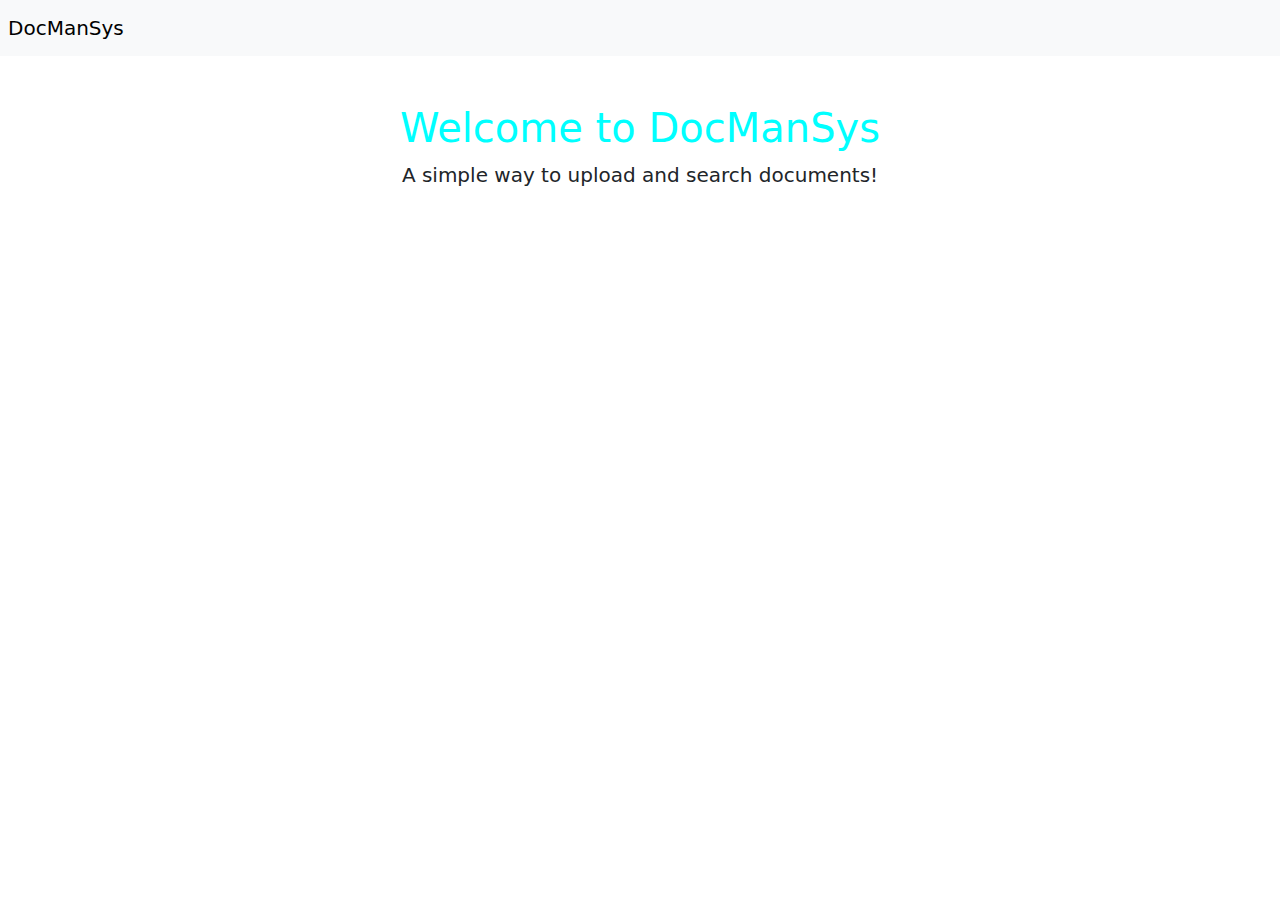
==== WebUI/wwwroot/index.html @ df90c5b9 "webUI is now able to get data from DB" ====
﻿<!DOCTYPE html>
<html lang="en">
<head>
    <meta charset="UTF-8">
    <link href="style.css" rel="stylesheet">
    <script src="app.js"></script>
    <link href="https://cdn.jsdelivr.net/npm/bootstrap@5.3.3/dist/css/bootstrap.min.css" rel="stylesheet" integrity="sha384-QWTKZyjpPEjISv5WaRU9OFeRpok6YctnYmDr5pNlyT2bRjXh0JMhjY6hW+ALEwIH" crossorigin="anonymous">
    <script src="https://cdn.jsdelivr.net/npm/bootstrap@5.3.3/dist/js/bootstrap.bundle.min.js" integrity="sha384-YvpcrYf0tY3lHB60NNkmXc5s9fDVZLESaAA55NDzOxhy9GkcIdslK1eN7N6jIeHz" crossorigin="anonymous"></script>
    <title>DocManSys</title>
</head>
<body>
    <!--<div class="d-flex justify-content-center"> Documents
        <div id="documentList">
            
        </div>
    </div>-->
    <nav class="navbar navbar-expand-lg navbar-light bg-light">
        <a class="navbar-brand ms-2" href="#">DocManSys</a>
        <button class="navbar-toggler" type="button" data-toggle="collapse" data-target="#navbarNav" aria-controls="navbarNav" aria-expanded="false" aria-label="Toggle navigation">
            <span class="navbar-toggler-icon"></span>
        </button>
        <div class="collapse navbar-collapse" id="navbarNav">
            <ul class="navbar-nav">
                
            </ul>
        </div>
    </nav>

    <!-- Main Content -->
    <div class="container text-center mt-5">
        <h1 class="aquaColor">Welcome to DocManSys</h1>
        <p class="lead">A simple way to upload and search documents!</p>
        <div id="documentList" class="d-flex justify-content-center">
            
        </div>
        <!--<button onclick="" class="btn btn-primary">Upload Documents</button>-->
       <!-- <div class="container mt-5">
            <h4>Search Documents</h4>
            <form action="/search" method="get">
                <div class="form-group">
                    <label for="searchQuery">Search by Title or Keywords</label>
                    <input type="text" class="form-control" id="searchQuery" name="searchQuery" required>
                </div>
                <button type="submit" class="btn btn-success">Search</button>
            </form>
        </div>-->
    </div>
    
</body>
</html>
---- WebUI/wwwroot/style.css ----
.aquaColor {
    color: aqua;
}
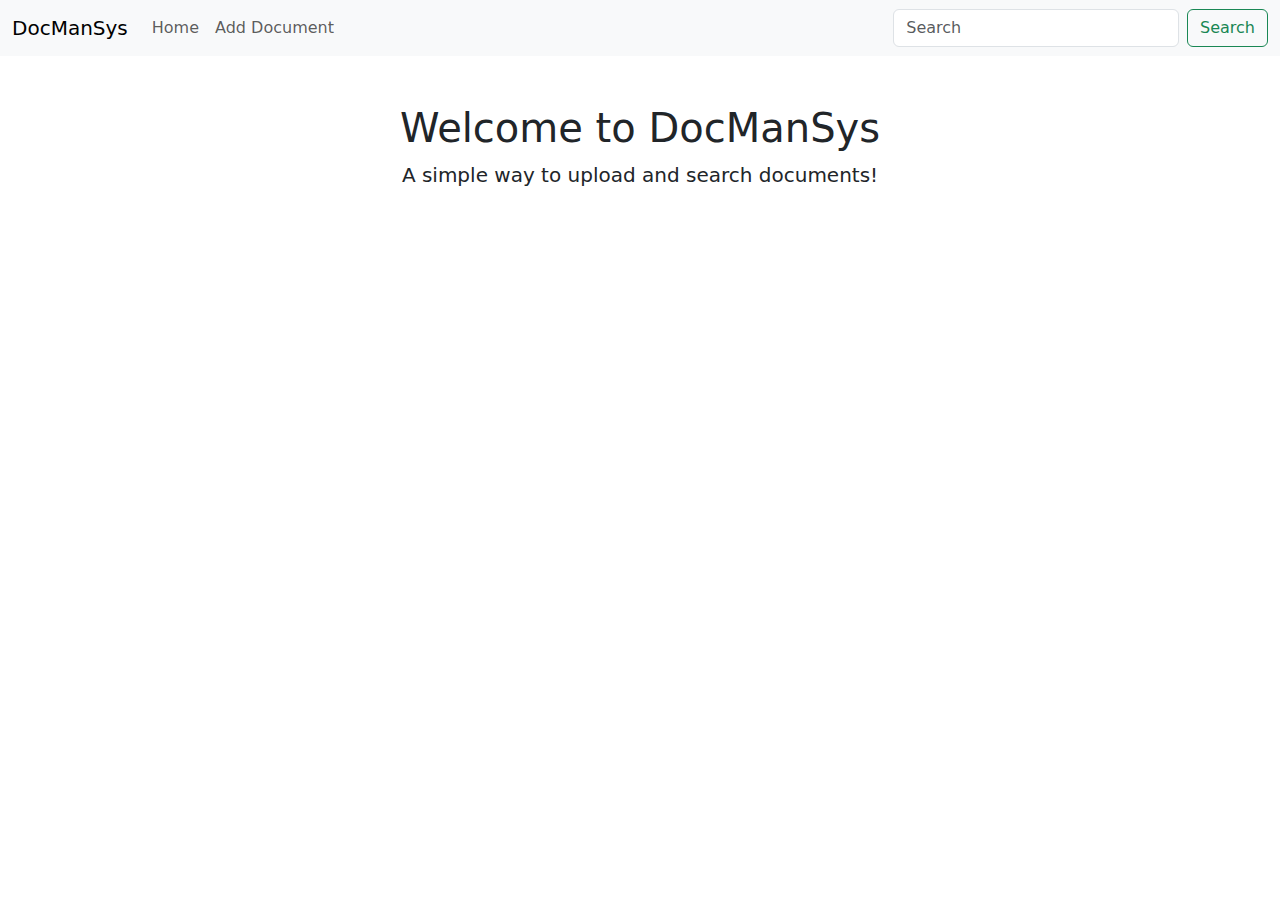
==== commit 44dbc9a8: "images can be displayed" ====
--- a/WebUI/wwwroot/index.html
+++ b/WebUI/wwwroot/index.html
@@ -9,32 +9,44 @@
     <title>DocManSys</title>
 </head>
 <body>
-    <!--<div class="d-flex justify-content-center"> Documents
-        <div id="documentList">
-            
-        </div>
-    </div>-->
     <nav class="navbar navbar-expand-lg navbar-light bg-light">
-        <a class="navbar-brand ms-2" href="#">DocManSys</a>
-        <button class="navbar-toggler" type="button" data-toggle="collapse" data-target="#navbarNav" aria-controls="navbarNav" aria-expanded="false" aria-label="Toggle navigation">
-            <span class="navbar-toggler-icon"></span>
-        </button>
-        <div class="collapse navbar-collapse" id="navbarNav">
-            <ul class="navbar-nav">
-                
-            </ul>
+        <div class="container-fluid">
+            <a class="navbar-brand">DocManSys</a>
+            <button class="navbar-toggler" type="button" data-bs-toggle="collapse" data-bs-target="#navbarNav" aria-controls="navbarNav" aria-expanded="false" aria-label="Toggle navigation">
+                <span class="navbar-toggler-icon"></span>
+            </button>
+            <div class="collapse navbar-collapse" id="navbarNav">
+                <ul class="navbar-nav col-8 me-auto mb-2 mb-lg-0">
+                    <li class="nav-item ">
+                        <button class="nav-link" onclick="showMain()">Home</button>
+                    </li>
+                    <li class="nav-item ">
+                        <button class="nav-link" onclick="showAddDocument()">Add Document</button>
+                    </li>
+                </ul>
+                <form id="searchDocument" class="col d-flex" role="search">
+                    <input class="form-control me-2" type="search" placeholder="Search" aria-label="Search">
+                    <button class="btn btn-outline-success" type="submit">Search</button>
+                </form>
+            </div>
         </div>
     </nav>
 
     <!-- Main Content -->
-    <div class="container text-center mt-5">
-        <h1 class="aquaColor">Welcome to DocManSys</h1>
+    <div id="main" class="container text-center mt-5">
+        <h1 class="h1" >Welcome to DocManSys</h1>
         <p class="lead">A simple way to upload and search documents!</p>
-        <div id="documentList" class="d-flex justify-content-center">
+        <div id="documentList" class="d-flex flex-wrap noBulletPoints">
             
         </div>
-        <!--<button onclick="" class="btn btn-primary">Upload Documents</button>-->
-       <!-- <div class="container mt-5">
+    </div>
+    
+    <!--Add content-->
+    <div id="add" class="container text-center mt-5 d-none">
+        <h1 class="h1" >Add a New Document</h1>
+        <p class="lead">One click is all you need!</p>
+        <button onclick="" class="btn btn-primary">Add Documents</button>
+         <!--<div class="container mt-5">
             <h4>Search Documents</h4>
             <form action="/search" method="get">
                 <div class="form-group">
--- a/WebUI/wwwroot/style.css
+++ b/WebUI/wwwroot/style.css
@@ -1,3 +1,7 @@
 .aquaColor {
     color: aqua;
+}
+
+.noBulletPoints {
+    list-style-type: none;
 }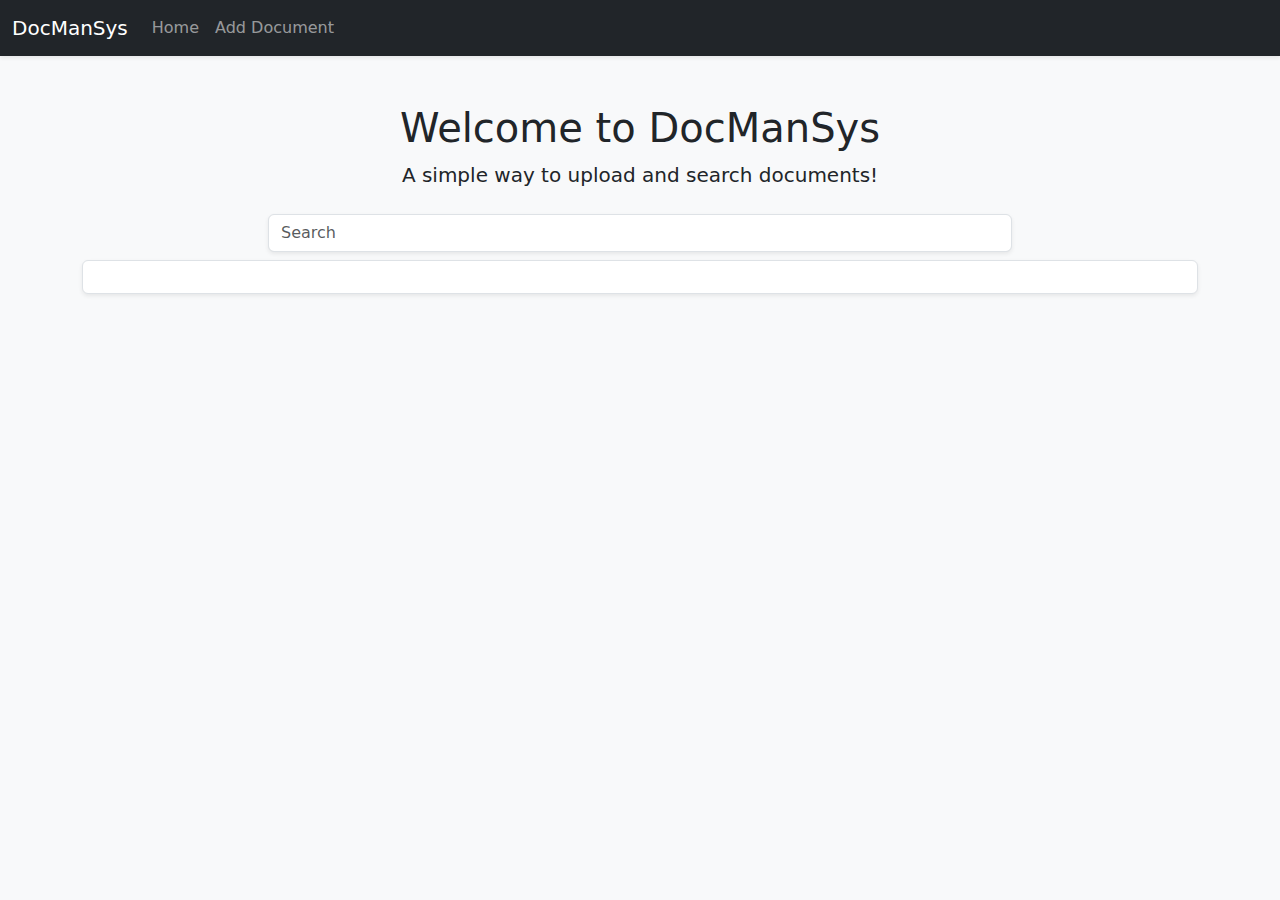
==== commit be535f6d: "Added test data for fetchting and if fetching needs time -> added loading circle for visibility" ====
--- a/WebUI/wwwroot/index.html
+++ b/WebUI/wwwroot/index.html
@@ -2,14 +2,15 @@
 <html lang="en">
 <head>
     <meta charset="UTF-8">
+    <meta name="viewport" content="width=device-width, initial-scale=1.0">
     <link href="style.css" rel="stylesheet">
     <script src="app.js"></script>
     <link href="https://cdn.jsdelivr.net/npm/bootstrap@5.3.3/dist/css/bootstrap.min.css" rel="stylesheet" integrity="sha384-QWTKZyjpPEjISv5WaRU9OFeRpok6YctnYmDr5pNlyT2bRjXh0JMhjY6hW+ALEwIH" crossorigin="anonymous">
     <script src="https://cdn.jsdelivr.net/npm/bootstrap@5.3.3/dist/js/bootstrap.bundle.min.js" integrity="sha384-YvpcrYf0tY3lHB60NNkmXc5s9fDVZLESaAA55NDzOxhy9GkcIdslK1eN7N6jIeHz" crossorigin="anonymous"></script>
     <title>DocManSys</title>
 </head>
-<body>
-    <nav class="navbar navbar-expand-lg navbar-light bg-light">
+<body class="bg-light">
+    <nav class="shadow-sm navbar navbar-expand-lg navbar-dark bg-dark " >
         <div class="container-fluid">
             <a class="navbar-brand">DocManSys</a>
             <button class="navbar-toggler" type="button" data-bs-toggle="collapse" data-bs-target="#navbarNav" aria-controls="navbarNav" aria-expanded="false" aria-label="Toggle navigation">
@@ -18,45 +19,67 @@
             <div class="collapse navbar-collapse" id="navbarNav">
                 <ul class="navbar-nav col-8 me-auto mb-2 mb-lg-0">
                     <li class="nav-item ">
+                        <a class="nav-link" href="index.html">Home</a>
+                    </li>
+                    <li class="nav-item ">
+                        <a class="nav-link" href="addDocument.html">Add Document</a>
+                    </li>
+                    <!--<li class="nav-item ">
                         <button class="nav-link" onclick="showMain()">Home</button>
                     </li>
                     <li class="nav-item ">
                         <button class="nav-link" onclick="showAddDocument()">Add Document</button>
-                    </li>
+                    </li>-->
                 </ul>
-                <form id="searchDocument" class="col d-flex" role="search">
-                    <input class="form-control me-2" type="search" placeholder="Search" aria-label="Search">
-                    <button class="btn btn-outline-success" type="submit">Search</button>
-                </form>
+                <!--<form id="searchDocument" class="col d-flex" role="search">
+                    <input onkeydown="" class="form-control me-2" type="search" placeholder="Search" aria-label="Search">
+                    &lt;!&ndash;<button class="btn btn-outline-success" type="submit">Search</button>&ndash;&gt;
+                </form>-->
             </div>
         </div>
     </nav>
 
     <!-- Main Content -->
-    <div id="main" class="container text-center mt-5">
+    <div id="main" class="d-flex flex-column container text-center mt-5">
         <h1 class="h1" >Welcome to DocManSys</h1>
         <p class="lead">A simple way to upload and search documents!</p>
-        <div id="documentList" class="d-flex flex-wrap noBulletPoints">
-            
+        <div class=" m-2 d-flex align-self-center justify-content-center col-xl-8 col-lg-9 col-12">
+            <input id="searchDoc" onkeyup="searchDocument()" class=" shadow-sm form-control " type="search" placeholder="Search" aria-label="Search">
+        </div>
+        <div id="documentList" class="shadow-sm overflow-y-auto bg-white border rounded p-3 d-flex flex-wrap noBulletPoints">
+            <div id="throbber"></div>        
         </div>
     </div>
-    
-    <!--Add content-->
-    <div id="add" class="container text-center mt-5 d-none">
+
+    <!--Add content
+    <div id="add" class="container text-center mt-5">
         <h1 class="h1" >Add a New Document</h1>
         <p class="lead">One click is all you need!</p>
-        <button onclick="" class="btn btn-primary">Add Documents</button>
-         <!--<div class="container mt-5">
-            <h4>Search Documents</h4>
-            <form action="/search" method="get">
-                <div class="form-group">
-                    <label for="searchQuery">Search by Title or Keywords</label>
-                    <input type="text" class="form-control" id="searchQuery" name="searchQuery" required>
-                </div>
-                <button type="submit" class="btn btn-success">Search</button>
-            </form>
-        </div>-->
-    </div>
-    
+        <form id="documentForm" class="container p-4 bg-light col-xl-8 col-lg-9 col-md-11 col-sm-12 col-12">
+            &lt;!&ndash; Author Field &ndash;&gt;
+            <div class="mb-3">
+                <label for="author" class="form-label">Author</label>
+                <input type="text" class="form-control" id="author" placeholder="Enter author's name" required>
+            </div>
+
+            &lt;!&ndash; Title Field &ndash;&gt;
+            <div class="mb-3">
+                <label for="title" class="form-label">Title</label>
+                <input type="text" class="form-control" id="title" placeholder="Enter document title" required>
+            </div>
+
+            &lt;!&ndash; Image Field &ndash;&gt;
+            <div class="mb-3">
+                <label for="image" class="form-label">Image URL</label>
+                <input type="url" class="form-control" id="image" placeholder="Enter image URL" required>
+            </div>
+
+            &lt;!&ndash; Submit Button &ndash;&gt;
+            <div class="d-grid">
+                <button type="submit" class="btn btn-primary">Submit Document</button>
+            </div>
+        </form>
+    </div>-->
+
 </body>
 </html>--- a/WebUI/wwwroot/style.css
+++ b/WebUI/wwwroot/style.css
@@ -1,7 +1,28 @@
-.aquaColor {
-    color: aqua;
+.redError {
+    color: firebrick;
 }
 
 .noBulletPoints {
     list-style-type: none;
+}
+
+#throbber {
+    display: none; /* Initially hidden */
+    margin: 20px auto;
+    width: 50px;
+    height: 50px;
+    border: 5px solid lightgray;
+    border-top: 5px solid blue;
+    border-radius: 50%;
+    animation: spin 1s linear infinite;
+}
+
+@keyframes spin {
+    0% {
+        transform: rotate(0deg);
+    }
+
+    100% {
+        transform: rotate(360deg);
+    }
 }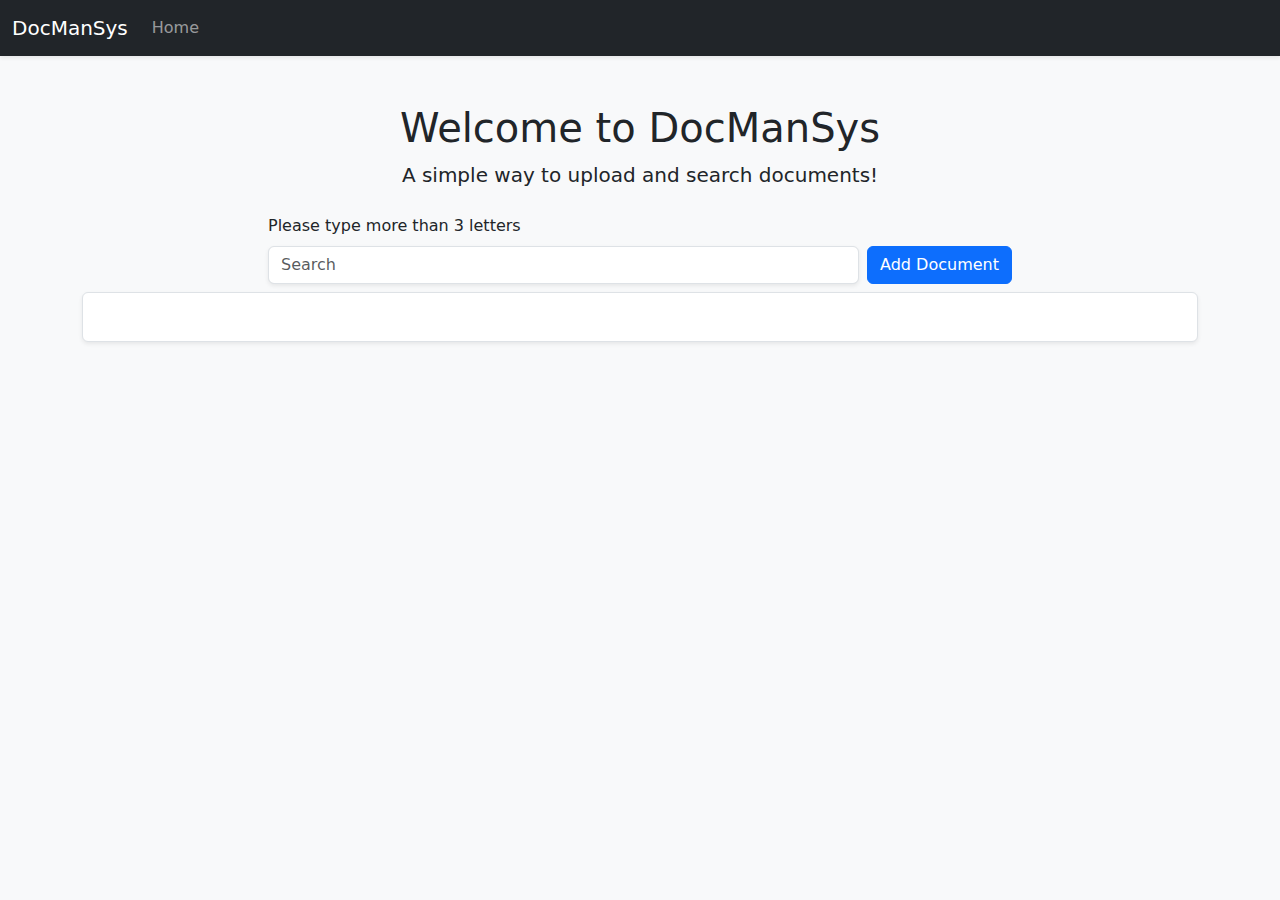
==== commit d93666ab: "documents are now downloadable" ====
--- a/WebUI/wwwroot/index.html
+++ b/WebUI/wwwroot/index.html
@@ -10,6 +10,7 @@
     <title>DocManSys</title>
 </head>
 <body class="bg-light">
+    <!-- Main Content -->
     <nav class="shadow-sm navbar navbar-expand-lg navbar-dark bg-dark " >
         <div class="container-fluid">
             <a class="navbar-brand">DocManSys</a>
@@ -20,9 +21,6 @@
                 <ul class="navbar-nav col-8 me-auto mb-2 mb-lg-0">
                     <li class="nav-item ">
                         <a class="nav-link" href="index.html">Home</a>
-                    </li>
-                    <li class="nav-item ">
-                        <a class="nav-link" href="addDocument.html">Add Document</a>
                     </li>
                     <!--<li class="nav-item ">
                         <button class="nav-link" onclick="showMain()">Home</button>
@@ -39,15 +37,47 @@
         </div>
     </nav>
 
-    <!-- Main Content -->
-    <div id="main" class="d-flex flex-column container text-center mt-5">
-        <h1 class="h1" >Welcome to DocManSys</h1>
-        <p class="lead">A simple way to upload and search documents!</p>
-        <div class=" m-2 d-flex align-self-center justify-content-center col-xl-8 col-lg-9 col-12">
+<div id="main" class="d-flex flex-column container text-center mt-5">
+    <h1 class="h1" >Welcome to DocManSys</h1>
+    <p class="lead">A simple way to upload and search documents!</p>
+    <div class=" m-2 d-flex align-self-center justify-content-center col-xl-8 col-lg-9 col-12">
+        <div class="col me-2 d-flex flex-column">
+            <label for="searchDoc" class="align-self-start form-label">Please type more than 3 letters</label>
             <input id="searchDoc" onkeyup="searchDocument()" class=" shadow-sm form-control " type="search" placeholder="Search" aria-label="Search">
         </div>
-        <div id="documentList" class="shadow-sm overflow-y-auto bg-white border rounded p-3 d-flex flex-wrap noBulletPoints">
-            <div id="throbber"></div>        
+        <div class="align-self-end " > <!--col-xl-2 col-lg-3 col-3 col-sm-3-->
+            <button type="button" class=" btn btn-primary" data-bs-toggle="modal" data-bs-target="#exampleModal">
+                Add Document
+            </button>
+        </div>
+    </div>
+    <div id="container" class="shadow-sm bg-white border rounded p-3 flex-wrap noBulletPoints">
+        <ul id="documentList" class="noBulletPoints overflow-y-auto "></ul>
+        <div id="throbber"></div>
+    </div>
+    <!---->
+</div>
+
+    <!-- Modal -->
+    <div class="modal fade" id="exampleModal" tabindex="-1" aria-labelledby="exampleModalLabel" aria-hidden="true">
+        <div class="modal-dialog">
+            <div class="modal-content bg-light">
+                <div class="modal-header">
+                    <h1 class="modal-title fs-5" id="exampleModalLabel">Add Document</h1>
+                    <button type="button" class="btn-close" data-bs-dismiss="modal" aria-label="Close"></button>
+                </div>
+                <div class="modal-body ">
+                    <div id="documentForm">
+                        <label for="documentAuthor" class="form-label">Author</label>
+                        <input type="text" class="form-control" id="documentAuthor" placeholder="Enter author's name" required>
+                    </div>
+                </div>
+                <div class="modal-footer">
+                    <button type="button" class="btn btn-secondary" data-bs-dismiss="modal">Close</button>
+                    <button onclick="addDocument()" data-bs-dismiss="modal" type="button" class="btn btn-primary">Submit Document</button>
+                </div>
+                <div id="errorDiv" class="redError noBulletPoints"></div>
+            </div>
         </div>
     </div>
 
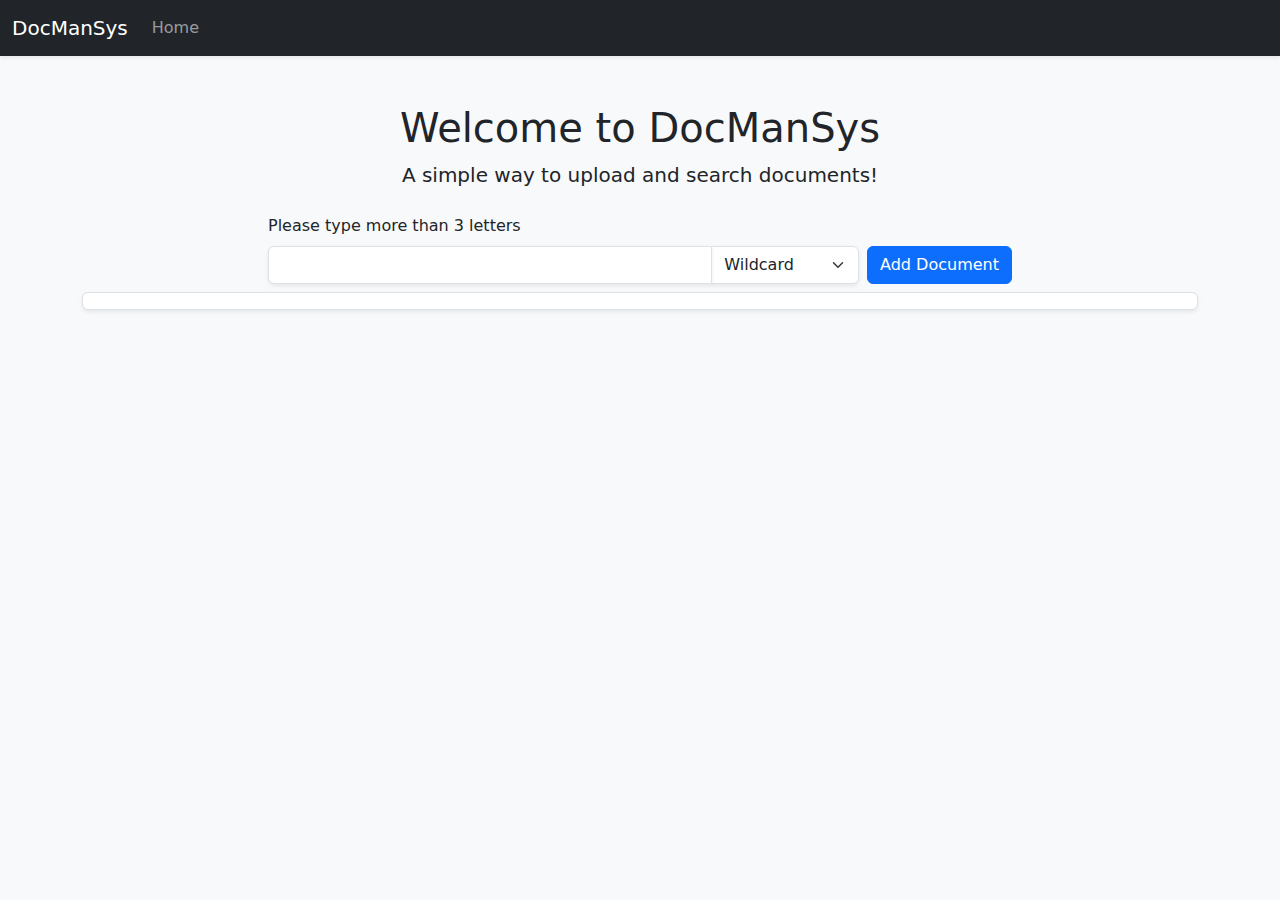
==== commit e661c90b: "fuzzy works now" ====
--- a/WebUI/wwwroot/index.html
+++ b/WebUI/wwwroot/index.html
@@ -41,18 +41,27 @@
     <h1 class="h1" >Welcome to DocManSys</h1>
     <p class="lead">A simple way to upload and search documents!</p>
     <div class=" m-2 d-flex align-self-center justify-content-center col-xl-8 col-lg-9 col-12">
-        <div class="col me-2 d-flex flex-column">
+        <div class="d-flex col flex-column me-2">
             <label for="searchDoc" class="align-self-start form-label">Please type more than 3 letters</label>
-            <input id="searchDoc" onkeyup="searchDocument()" class=" shadow-sm form-control " type="search" placeholder="Search" aria-label="Search">
+            <div class="input-group">
+                <input onkeyup="searchDocument()" id="searchDoc" type="search" class="shadow-sm form-control" aria-label="Search">
+                <div class="col-3">
+                    <select id="dropdown" class="form-select col-3 shadow-sm">
+                        <option value="querystring">Wildcard</option>
+                        <option value="fuzzy">Fuzzy</option>
+                    </select>
+                </div>
+            </div>
         </div>
+        
         <div class="align-self-end " > <!--col-xl-2 col-lg-3 col-3 col-sm-3-->
             <button type="button" class=" btn btn-primary" data-bs-toggle="modal" data-bs-target="#exampleModal">
                 Add Document
             </button>
         </div>
     </div>
-    <div id="container" class="shadow-sm bg-white border rounded p-3 flex-wrap noBulletPoints">
-        <ul id="documentList" class="noBulletPoints overflow-y-auto "></ul>
+    <div id="containerList" class="shadow-sm bg-white border rounded flex-wrap noBulletPoints">
+        <ul id="documentList" class="m-0 p-0 p-2 noBulletPoints overflow-y-auto "></ul>
         <div id="throbber"></div>
     </div>
     <!---->
@@ -110,6 +119,8 @@
             </div>
         </form>
     </div>-->
+    
+
 
 </body>
 </html>--- a/WebUI/wwwroot/style.css
+++ b/WebUI/wwwroot/style.css
@@ -4,6 +4,11 @@
 
 .noBulletPoints {
     list-style-type: none;
+}
+
+#dropdown {
+    border-bottom-left-radius: 0;
+    border-top-left-radius: 0;
 }
 
 #throbber {
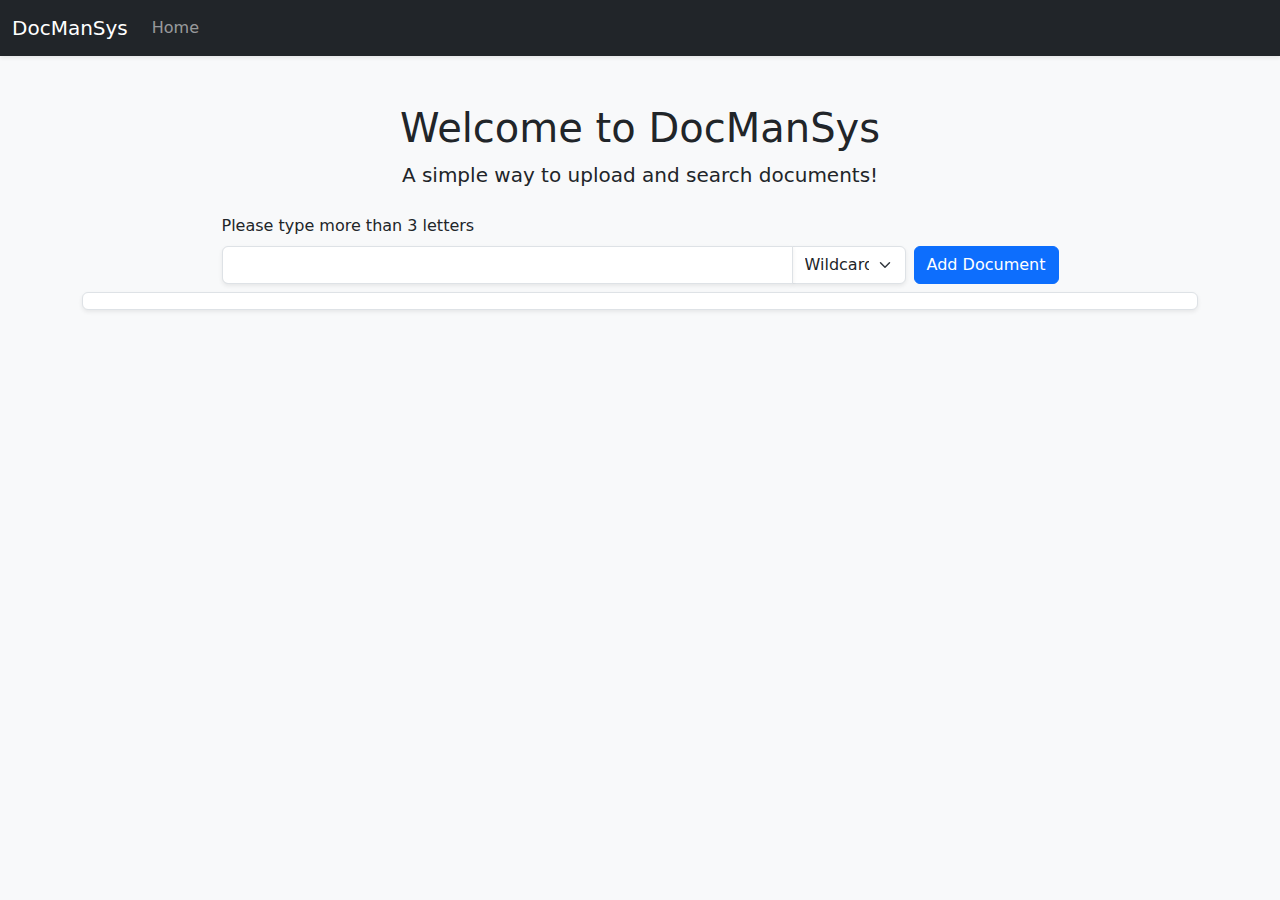
==== commit f9131f35: "added documentation" ====
--- a/WebUI/wwwroot/index.html
+++ b/WebUI/wwwroot/index.html
@@ -22,17 +22,7 @@
                     <li class="nav-item ">
                         <a class="nav-link" href="index.html">Home</a>
                     </li>
-                    <!--<li class="nav-item ">
-                        <button class="nav-link" onclick="showMain()">Home</button>
-                    </li>
-                    <li class="nav-item ">
-                        <button class="nav-link" onclick="showAddDocument()">Add Document</button>
-                    </li>-->
                 </ul>
-                <!--<form id="searchDocument" class="col d-flex" role="search">
-                    <input onkeydown="" class="form-control me-2" type="search" placeholder="Search" aria-label="Search">
-                    &lt;!&ndash;<button class="btn btn-outline-success" type="submit">Search</button>&ndash;&gt;
-                </form>-->
             </div>
         </div>
     </nav>
@@ -40,12 +30,12 @@
 <div id="main" class="d-flex flex-column container text-center mt-5">
     <h1 class="h1" >Welcome to DocManSys</h1>
     <p class="lead">A simple way to upload and search documents!</p>
-    <div class=" m-2 d-flex align-self-center justify-content-center col-xl-8 col-lg-9 col-12">
+    <div class=" m-2 d-flex align-self-center justify-content-center col-xl-9 col-lg-11 col-md-12 col-12">
         <div class="d-flex col flex-column me-2">
             <label for="searchDoc" class="align-self-start form-label">Please type more than 3 letters</label>
             <div class="input-group">
                 <input onkeyup="searchDocument()" id="searchDoc" type="search" class="shadow-sm form-control" aria-label="Search">
-                <div class="col-3">
+                <div class="col-2">
                     <select id="dropdown" class="form-select col-3 shadow-sm">
                         <option value="querystring">Wildcard</option>
                         <option value="fuzzy">Fuzzy</option>
@@ -90,37 +80,5 @@
         </div>
     </div>
 
-    <!--Add content
-    <div id="add" class="container text-center mt-5">
-        <h1 class="h1" >Add a New Document</h1>
-        <p class="lead">One click is all you need!</p>
-        <form id="documentForm" class="container p-4 bg-light col-xl-8 col-lg-9 col-md-11 col-sm-12 col-12">
-            &lt;!&ndash; Author Field &ndash;&gt;
-            <div class="mb-3">
-                <label for="author" class="form-label">Author</label>
-                <input type="text" class="form-control" id="author" placeholder="Enter author's name" required>
-            </div>
-
-            &lt;!&ndash; Title Field &ndash;&gt;
-            <div class="mb-3">
-                <label for="title" class="form-label">Title</label>
-                <input type="text" class="form-control" id="title" placeholder="Enter document title" required>
-            </div>
-
-            &lt;!&ndash; Image Field &ndash;&gt;
-            <div class="mb-3">
-                <label for="image" class="form-label">Image URL</label>
-                <input type="url" class="form-control" id="image" placeholder="Enter image URL" required>
-            </div>
-
-            &lt;!&ndash; Submit Button &ndash;&gt;
-            <div class="d-grid">
-                <button type="submit" class="btn btn-primary">Submit Document</button>
-            </div>
-        </form>
-    </div>-->
-    
-
-
 </body>
 </html>